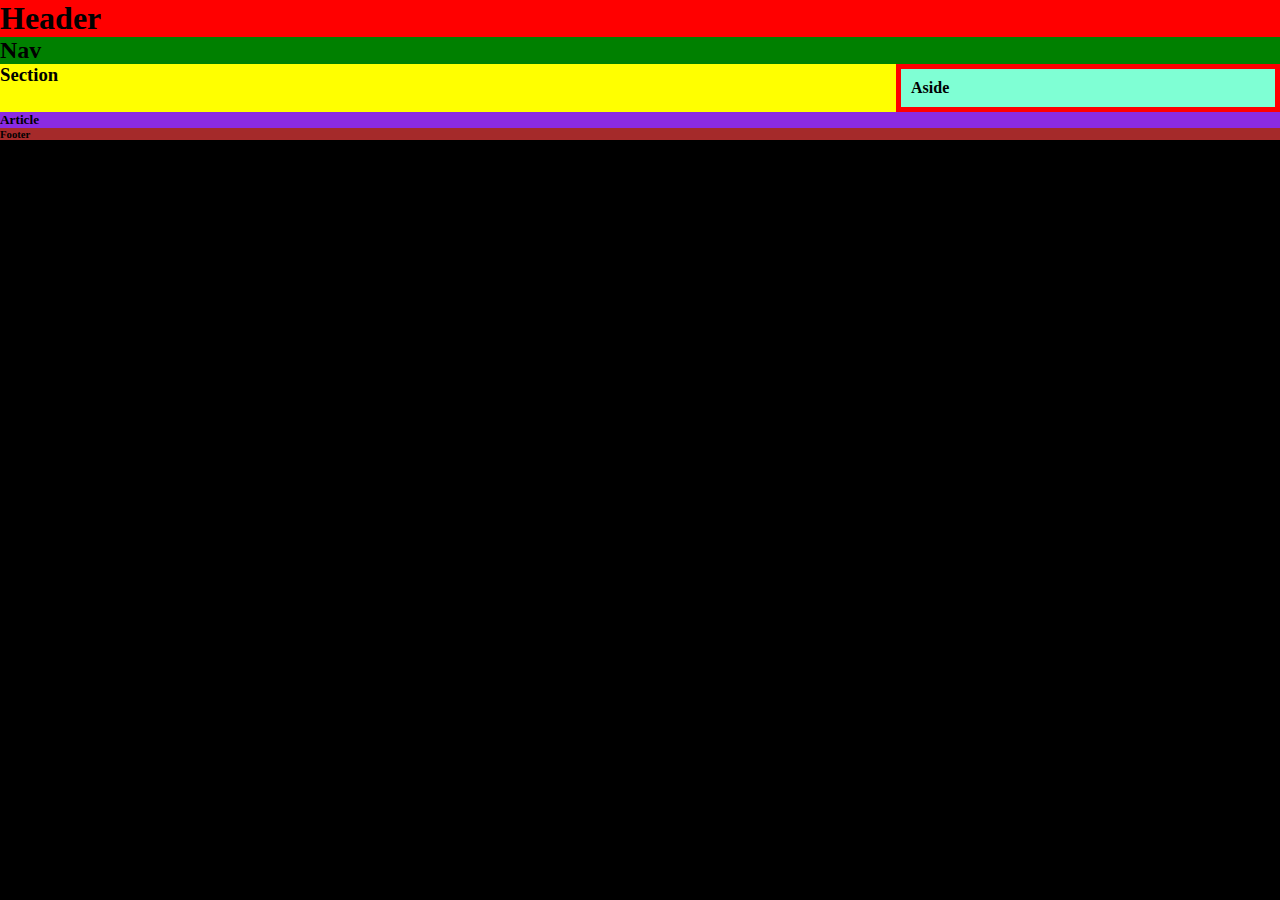
==== mi-primera-web.html @ bde9cc7e "add: agrego html y css" ====
<!DOCTYPE html>
<html lang="en">
<head>
    <meta charset="UTF-8">
    <meta http-equiv="X-UA-Compatible" content="IE=edge">
    <meta name="viewport" content="width=device-width, initial-scale=1.0">
    <link rel="stylesheet" href="styles.css">
    <title>Document</title>
</head>
<body>
    <header>
        <h1>Header</h1>
    </header>
    <nav><h2>Nav</h2></nav>
    <section>
        <h3>Section</h3>
    </section>
    <aside>
        <h4>Aside</h4>
    </aside>
    <article>
        <h5>Article</h5>
    </article>
    <footer>
        <h6>Footer</h6>
    </footer>
</body>
</html>
---- styles.css ----
*{
    box-sizing: border-box;
    margin: 0;
    padding: 0;
}
body {
    background: black;
    display: flex;
    flex-flow: row wrap;
}
header{
    background-color: red;
    width: 100%;
}
nav {
    background-color: green;
    width: 100%;
}
section{
    background-color: yellow;
    display: inline-block;
    width: 70%;
}
aside{
    background-color: aquamarine;
    border: 5px solid red;
    display: inline-block;
    /* margin: 10px; */
    padding: 10px;
    width: 30%;
}
article {
    background-color: blueviolet;
    width: 100%;
}
footer {
    background-color: brown;
    width: 100%;
}
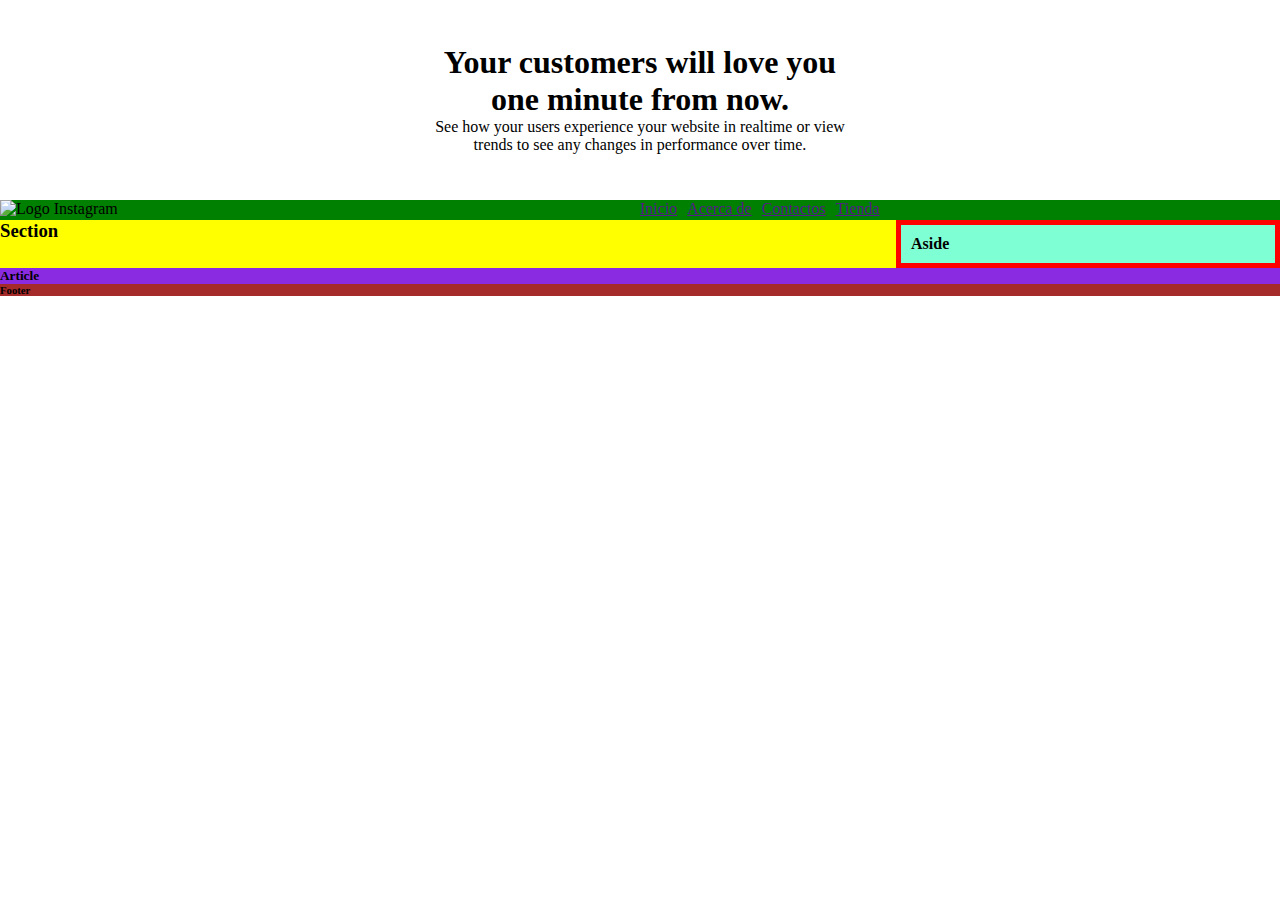
==== commit 88d51133: "add: clase 4" ====
--- a/mi-primera-web.html
+++ b/mi-primera-web.html
@@ -1,28 +1,39 @@
-<!DOCTYPE html>
-<html lang="en">
-<head>
-    <meta charset="UTF-8">
-    <meta http-equiv="X-UA-Compatible" content="IE=edge">
-    <meta name="viewport" content="width=device-width, initial-scale=1.0">
-    <link rel="stylesheet" href="styles.css">
-    <title>Document</title>
-</head>
-<body>
-    <header>
-        <h1>Header</h1>
-    </header>
-    <nav><h2>Nav</h2></nav>
-    <section>
-        <h3>Section</h3>
-    </section>
-    <aside>
-        <h4>Aside</h4>
-    </aside>
-    <article>
-        <h5>Article</h5>
-    </article>
-    <footer>
-        <h6>Footer</h6>
-    </footer>
-</body>
+<!DOCTYPE html>
+<html lang="en">
+<head>
+    <meta charset="UTF-8">
+    <meta http-equiv="X-UA-Compatible" content="IE=edge">
+    <meta name="viewport" content="width=device-width, initial-scale=1.0">
+    <link rel="stylesheet" href="styles.css">
+    <title>Document</title>
+</head>
+<body>
+    <header>
+        <h1>Your customers will love you<br>one minute from now.</h1>
+        <p>See how your users experience your website in realtime or view<br>trends to see any changes in performance over time.</p>    
+    </header>
+    <nav class="navegacion">
+        <div class="logo">
+            <img src="https://marcas-logos.net/wp-content/uploads/2020/01/instagram_icon_logo.png" alt="Logo Instagram">
+        </div>
+        <ul>
+            <li><a href="">Inicio</a></li>
+            <li><a href="">Acerca de</a></li>
+            <li><a href="">Contactos</a></li>
+            <li><a href="">Tienda</a></li>
+        </ul>
+    </nav>
+    <section>
+        <h3>Section</h3>
+    </section>
+    <aside>
+        <h4>Aside</h4>
+    </aside>
+    <article>
+        <h5>Article</h5>
+    </article>
+    <footer>
+        <h6>Footer</h6>
+    </footer>
+</body>
 </html>--- a/styles.css
+++ b/styles.css
@@ -1,40 +1,65 @@
-*{
-    box-sizing: border-box;
-    margin: 0;
-    padding: 0;
-}
-body {
-    background: black;
-    display: flex;
-    flex-flow: row wrap;
-}
-header{
-    background-color: red;
-    width: 100%;
-}
-nav {
-    background-color: green;
-    width: 100%;
-}
-section{
-    background-color: yellow;
-    display: inline-block;
-    width: 70%;
-}
-aside{
-    background-color: aquamarine;
-    border: 5px solid red;
-    display: inline-block;
-    /* margin: 10px; */
-    padding: 10px;
-    width: 30%;
-}
-article {
-    background-color: blueviolet;
-    width: 100%;
-}
-footer {
-    background-color: brown;
-    width: 100%;
-}
-
+* {
+    box-sizing: border-box;
+    margin: 0;
+    padding: 0;
+}
+body {
+    display: flex;
+    flex-flow: row wrap;
+}
+header {
+    background-image: url('https://imageio.forbes.com/specials-images/imageserve/5eb6bb89170c9400064865a7/The-goal-is-for-people-to-be-engaged-and-even-look-forward-to-attending-meetings-/960x0.jpg?fit=bounds&format=jpg&width=960');
+    height: 200px;
+    text-align: center;
+    width: 100%;
+}
+header h1 {
+    margin-top: 44px;
+}
+.navegacion {
+    background-color: green;
+    display: flex;
+    flex-flow: row wrap;
+    height: 20px;
+    width: 100%;
+}
+.navegacion .logo{
+    width: 50%;
+}
+.navegacion .logo img{
+    height: 10px;
+    width: 30px;
+}
+.navegacion ul {
+    display: flex;
+    flex-flow: row;
+    list-style: none;
+    width: 50%;
+}
+
+.navegacion ul li {
+    margin-right: 10px;
+}
+
+section {
+    background-color: yellow;
+    display: inline-block;
+    width: 70%;
+}
+aside{
+    background-color: aquamarine;
+    border: 5px solid red;
+    display: inline-block;
+    /* margin: 10px; */
+    padding: 10px;
+    width: 30%;
+}
+article {
+    background-color: blueviolet;
+    width: 100%;
+}
+footer {
+    background-color: brown;
+    width: 100%;
+}
+
